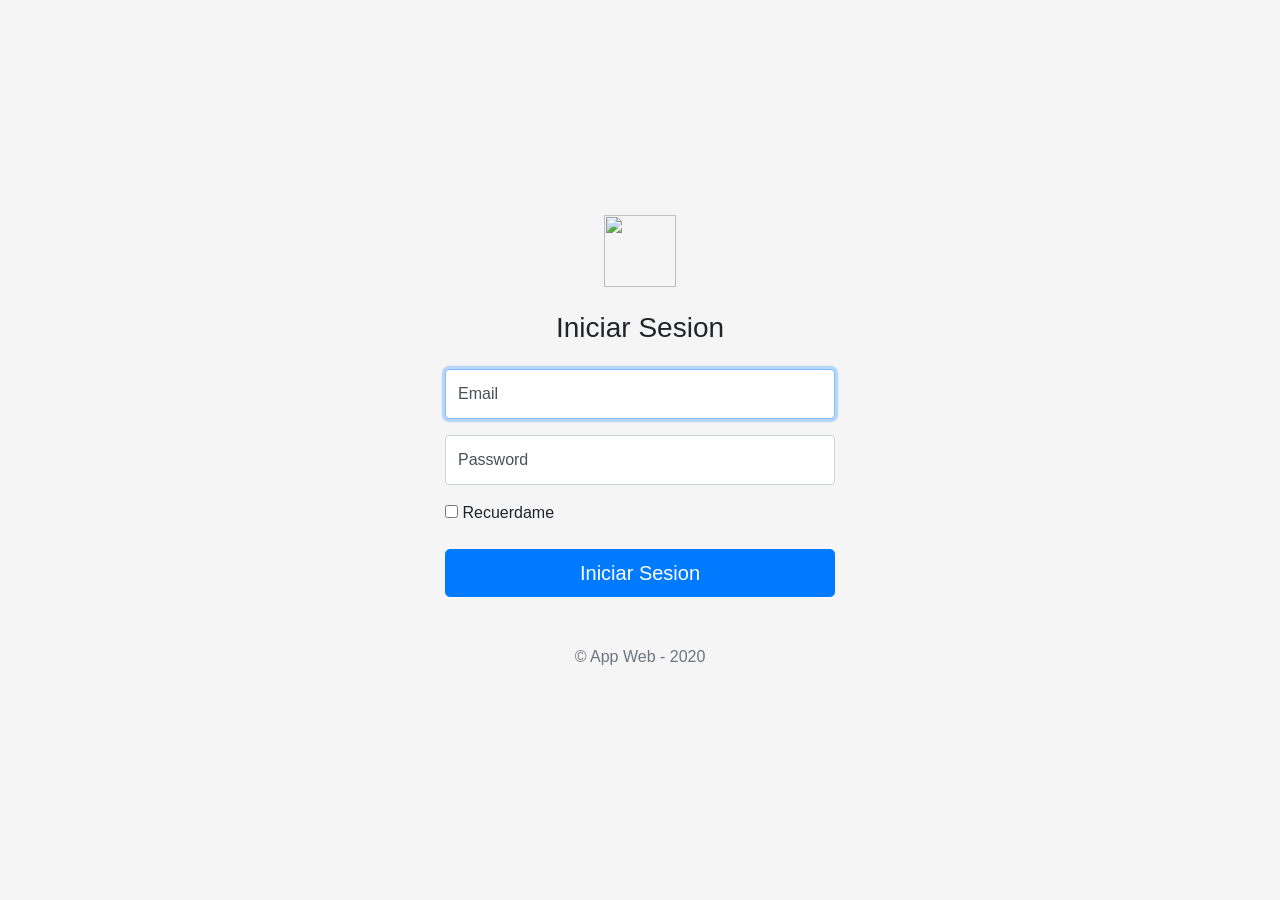
==== index.html @ 26cf5476 "asd" ====
<!doctype html>
<html lang="en">
  <head>
    <meta charset="utf-8">
    <meta name="viewport" content="width=device-width, initial-scale=1, shrink-to-fit=no">
    <title></title>

    <link rel="canonical" href="https://getbootstrap.com/docs/4.5/examples/floating-labels/">
    <link rel="stylesheet" href="css/bootstrap.css">
    <link rel="stylesheet" href="css/bootstrap.min.css">
    <link href="css/floating-labels.css" rel="stylesheet">
    <link rel="stylesheet" href="css/estilos.css">
    <!-- Bootstrap core CSS -->
    <link href="https://getbootstrap.com/docs/4.5/dist/css/bootstrap.min.css" rel="stylesheet">
   
  </head>
  <body>
    <form class="form-signin">
      <div class="text-center mb-4">
        <img class="mb-4" src="" alt="" width="72" height="72">
        <h1 class="h3 mb-3 font-weight-normal">Iniciar Sesion</h1>
      </div>

      <div class="form-label-group">
        <input type="email" id="inputEmail" name="correo" class="form-control" placeholder="Email address" required autofocus>
        <label for="inputEmail">Email</label>
      </div>

      <div class="form-label-group">
        <input type="password" id="inputPassword" name="pass" class="form-control" placeholder="Password" required>
        <label for="inputPassword">Password</label>
      </div>

      <div class="checkbox mb-3">
        <label>
          <input type="checkbox" value="remember-me"> Recuerdame
        </label>
      </div>
      <button class="btn btn-lg btn-primary btn-block" type="submit">Iniciar Sesion</button>
      <p class="mt-5 mb-3 text-muted text-center">&copy; App Web - 2020</p>
    </form>
</body>
</html>
---- css/floating-labels.css ----
html,
body {
  height: 100%;
}

body {
  display: -ms-flexbox;
  display: flex;
  -ms-flex-align: center;
  align-items: center;
  padding-top: 40px;
  padding-bottom: 40px;
  background-color: #f5f5f5;
}

.form-signin {
  width: 100%;
  max-width: 420px;
  padding: 15px;
  margin: auto;
}

.form-label-group {
  position: relative;
  margin-bottom: 1rem;
}

.form-label-group input,
.form-label-group label {
  height: 3.125rem;
  padding: .75rem;
}

.form-label-group label {
  position: absolute;
  top: 0;
  left: 0;
  display: block;
  width: 100%;
  margin-bottom: 0; /* Override default `<label>` margin */
  line-height: 1.5;
  color: #495057;
  pointer-events: none;
  cursor: text; /* Match the input under the label */
  border: 1px solid transparent;
  border-radius: .25rem;
  transition: all .1s ease-in-out;
}

.form-label-group input::-webkit-input-placeholder {
  color: transparent;
}

.form-label-group input::-moz-placeholder {
  color: transparent;
}

.form-label-group input:-ms-input-placeholder {
  color: transparent;
}

.form-label-group input::-ms-input-placeholder {
  color: transparent;
}

.form-label-group input::placeholder {
  color: transparent;
}

.form-label-group input:not(:-moz-placeholder-shown) {
  padding-top: 1.25rem;
  padding-bottom: .25rem;
}

.form-label-group input:not(:-ms-input-placeholder) {
  padding-top: 1.25rem;
  padding-bottom: .25rem;
}

.form-label-group input:not(:placeholder-shown) {
  padding-top: 1.25rem;
  padding-bottom: .25rem;
}

.form-label-group input:not(:-moz-placeholder-shown) ~ label {
  padding-top: .25rem;
  padding-bottom: .25rem;
  font-size: 12px;
  color: #777;
}

.form-label-group input:not(:-ms-input-placeholder) ~ label {
  padding-top: .25rem;
  padding-bottom: .25rem;
  font-size: 12px;
  color: #777;
}

.form-label-group input:not(:placeholder-shown) ~ label {
  padding-top: .25rem;
  padding-bottom: .25rem;
  font-size: 12px;
  color: #777;
}

/* Fallback for Edge
-------------------------------------------------- */
@supports (-ms-ime-align: auto) {
  .form-label-group {
    display: -ms-flexbox;
    display: flex;
    -ms-flex-direction: column-reverse;
    flex-direction: column-reverse;
  }

  .form-label-group label {
    position: static;
  }

  .form-label-group input::-ms-input-placeholder {
    color: #777;
  }
}
---- css/estilos.css ----
.bd-placeholder-img {
    font-size: 1.125rem;
    text-anchor: middle;
    -webkit-user-select: none;
    -moz-user-select: none;
    -ms-user-select: none;
    user-select: none;
  }

  @media (min-width: 768px) {
    .bd-placeholder-img-lg {
      font-size: 3.5rem;
    }
  }
  .bg-purple { background-color: #6f42c1; }

  .site-header {
    background-color: rgba(0, 0, 0, .85);
    -webkit-backdrop-filter: saturate(180%) blur(20px);
    backdrop-filter: saturate(180%) blur(20px);
  }
  .site-header a {
    color: #999;
    transition: ease-in-out color .15s;
  }
  .site-header a:hover {
    color: #fff;
    text-decoration: none;
  }
  .container {
    max-width: 960px;
  }
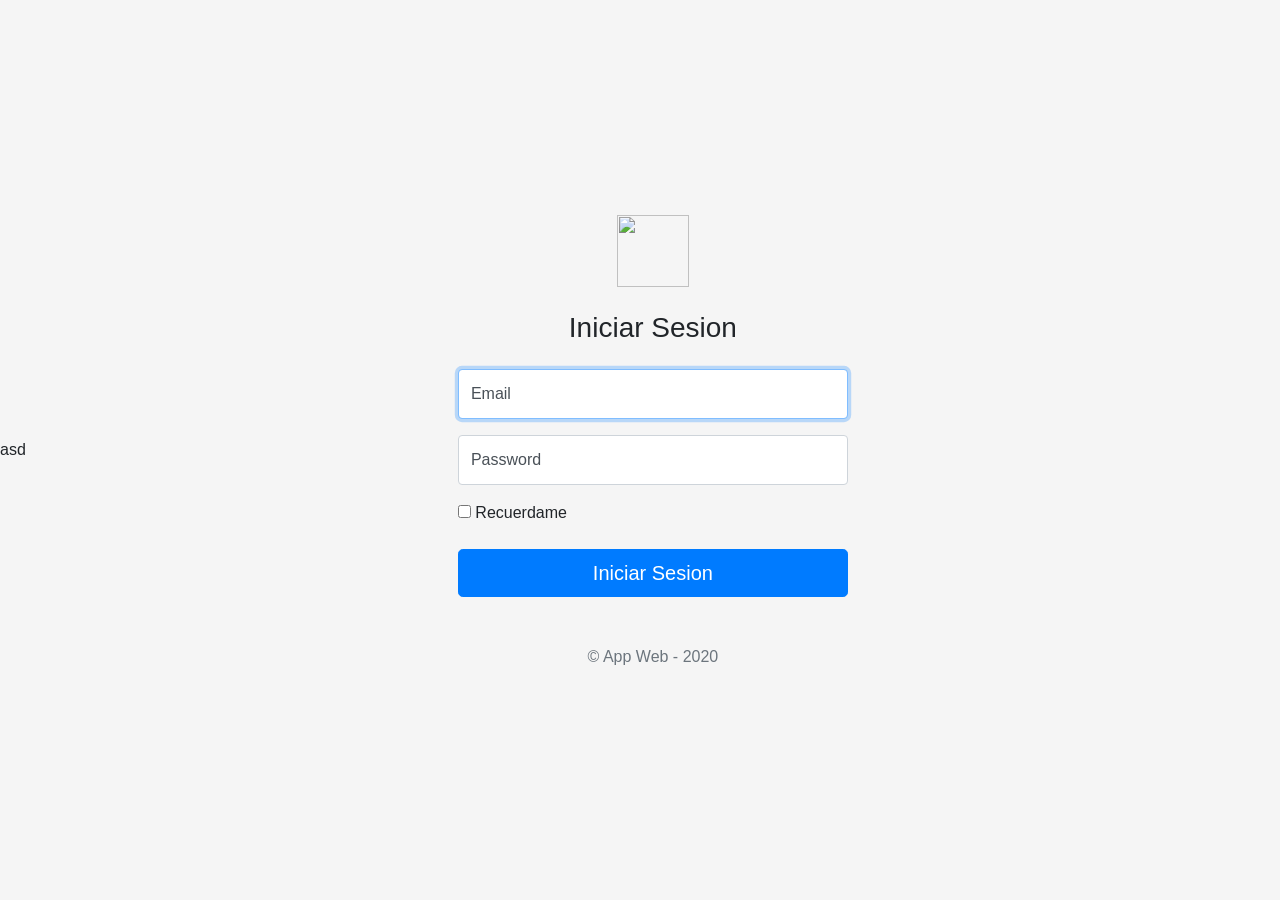
==== commit 5821af6a: "asd" ====
--- a/index.html
+++ b/index.html
@@ -15,6 +15,7 @@
    
   </head>
   <body>
+    asd
     <form class="form-signin">
       <div class="text-center mb-4">
         <img class="mb-4" src="" alt="" width="72" height="72">
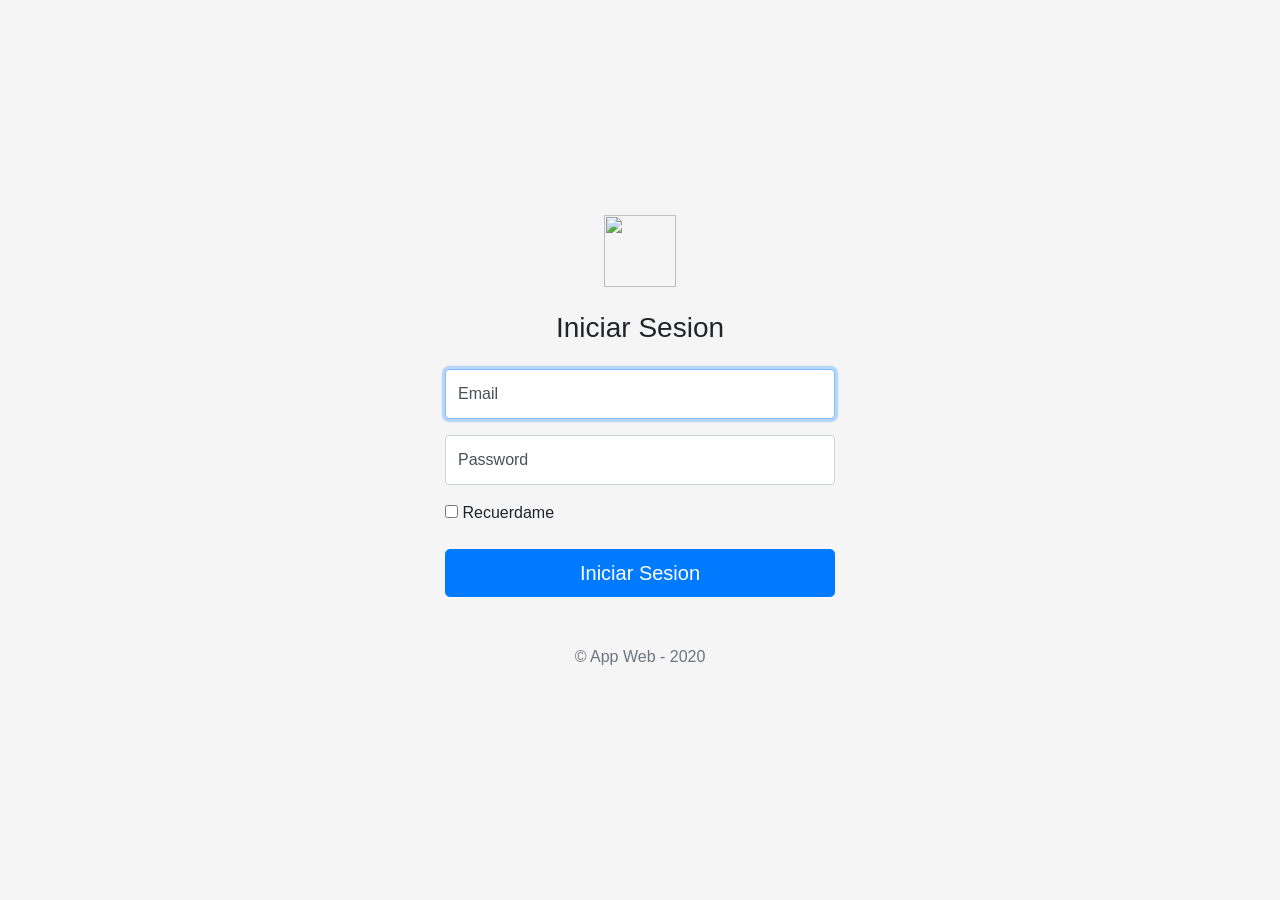
==== commit 29b9cb4c: "asd" ====
--- a/index.html
+++ b/index.html
@@ -15,7 +15,6 @@
    
   </head>
   <body>
-    asd
     <form class="form-signin">
       <div class="text-center mb-4">
         <img class="mb-4" src="" alt="" width="72" height="72">
